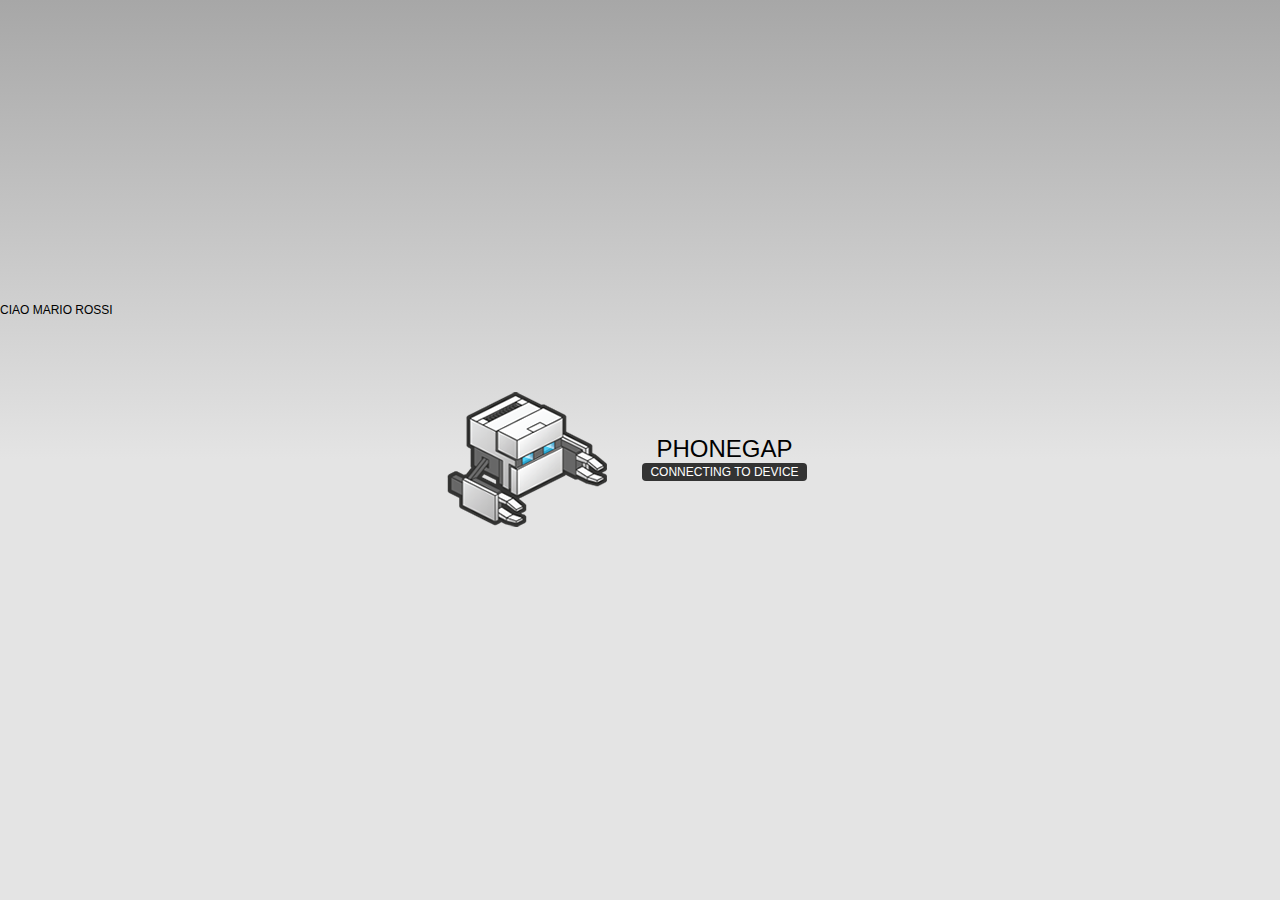
==== www/test.html @ 3dcea618 "Initial commit" ====
<!DOCTYPE html>
<!--
    Copyright (c) 2012-2016 Adobe Systems Incorporated. All rights reserved.

    Licensed to the Apache Software Foundation (ASF) under one
    or more contributor license agreements.  See the NOTICE file
    distributed with this work for additional information
    regarding copyright ownership.  The ASF licenses this file
    to you under the Apache License, Version 2.0 (the
    "License"); you may not use this file except in compliance
    with the License.  You may obtain a copy of the License at

    http://www.apache.org/licenses/LICENSE-2.0

    Unless required by applicable law or agreed to in writing,
    software distributed under the License is distributed on an
    "AS IS" BASIS, WITHOUT WARRANTIES OR CONDITIONS OF ANY
     KIND, either express or implied.  See the License for the
    specific language governing permissions and limitations
    under the License.
-->
<html>

<head>
    <meta charset="utf-8" />
    <meta name="format-detection" content="telephone=no" />
    <meta name="msapplication-tap-highlight" content="no" />
    <meta name="viewport" content="user-scalable=no, initial-scale=1, maximum-scale=1, minimum-scale=1, width=device-width" />
    <!-- This is a wide open CSP declaration. To lock this down for production, see below. -->
    <meta http-equiv="Content-Security-Policy" content="default-src * 'unsafe-inline'; style-src 'self' 'unsafe-inline'; media-src *" />
    <!-- Good default declaration:
    * gap: is required only on iOS (when using UIWebView) and is needed for JS->native communication
    * https://ssl.gstatic.com is required only on Android and is needed for TalkBack to function properly
    * Disables use of eval() and inline scripts in order to mitigate risk of XSS vulnerabilities. To change this:
        * Enable inline JS: add 'unsafe-inline' to default-src
        * Enable eval(): add 'unsafe-eval' to default-src
    * Create your own at http://cspisawesome.com
    -->
    <!-- <meta http-equiv="Content-Security-Policy" content="default-src 'self' data: gap: 'unsafe-inline' https://ssl.gstatic.com; style-src 'self' 'unsafe-inline'; media-src *" /> -->

    <link rel="stylesheet" type="text/css" href="css/index.css" />
    <title>MyTube</title>
</head>

<body>
	<iframe width="100%" height="300" src="http://www.youtube.com/embed/8dOVI2mOI4k?rel=0&amp;controls=0&amp;showinfo=0" frameborder="0" allowfullscreen></iframe>		
    <div id="nome"></div>
	<div class="app">
		
        <h1>PhoneGap</h1>
        <div id="deviceready" class="blink">
            <p class="event listening">Connecting to Device</p>
            <p class="event received">Device is Ready</p>
        </div>

    </div>
    <script type="text/javascript" src="cordova.js"></script>
    <script type="text/javascript" src="js/index.js"></script>
    <script type="text/javascript">
        app.initialize();
    </script>
</body>

</html>
---- www/css/index.css ----
/*
 * Licensed to the Apache Software Foundation (ASF) under one
 * or more contributor license agreements.  See the NOTICE file
 * distributed with this work for additional information
 * regarding copyright ownership.  The ASF licenses this file
 * to you under the Apache License, Version 2.0 (the
 * "License"); you may not use this file except in compliance
 * with the License.  You may obtain a copy of the License at
 *
 * http://www.apache.org/licenses/LICENSE-2.0
 *
 * Unless required by applicable law or agreed to in writing,
 * software distributed under the License is distributed on an
 * "AS IS" BASIS, WITHOUT WARRANTIES OR CONDITIONS OF ANY
 * KIND, either express or implied.  See the License for the
 * specific language governing permissions and limitations
 * under the License.
 */
* {
    -webkit-tap-highlight-color: rgba(0,0,0,0); /* make transparent link selection, adjust last value opacity 0 to 1.0 */
}

body {
    -webkit-touch-callout: none;                /* prevent callout to copy image, etc when tap to hold */
    -webkit-text-size-adjust: none;             /* prevent webkit from resizing text to fit */
    -webkit-user-select: none;                  /* prevent copy paste, to allow, change 'none' to 'text' */
    background-color:#E4E4E4;
    background-image:linear-gradient(top, #A7A7A7 0%, #E4E4E4 51%);
    background-image:-webkit-linear-gradient(top, #A7A7A7 0%, #E4E4E4 51%);
    background-image:-ms-linear-gradient(top, #A7A7A7 0%, #E4E4E4 51%);
    background-image:-webkit-gradient(
        linear,
        left top,
        left bottom,
        color-stop(0, #A7A7A7),
        color-stop(0.51, #E4E4E4)
    );
    background-attachment:fixed;
    font-family:'HelveticaNeue-Light', 'HelveticaNeue', Helvetica, Arial, sans-serif;
    font-size:12px;
    height:100%;
    margin:0px;
    padding:0px;
    text-transform:uppercase;
    width:100%;
}

/* Portrait layout (default) */
.app {
    background:url(../img/logo.png) no-repeat center top; /* 170px x 200px */
    position:absolute;             /* position in the center of the screen */
    left:50%;
    top:50%;
    height:50px;                   /* text area height */
    width:225px;                   /* text area width */
    text-align:center;
    padding:180px 0px 0px 0px;     /* image height is 200px (bottom 20px are overlapped with text) */
    margin:-115px 0px 0px -112px;  /* offset vertical: half of image height and text area height */
                                   /* offset horizontal: half of text area width */
}

/* Landscape layout (with min-width) */
@media screen and (min-aspect-ratio: 1/1) and (min-width:400px) {
    .app {
        background-position:left center;
        padding:75px 0px 75px 170px;  /* padding-top + padding-bottom + text area = image height */
        margin:-90px 0px 0px -198px;  /* offset vertical: half of image height */
                                      /* offset horizontal: half of image width and text area width */
    }
}

h1 {
    font-size:24px;
    font-weight:normal;
    margin:0px;
    overflow:visible;
    padding:0px;
    text-align:center;
}

.event {
    border-radius:4px;
    -webkit-border-radius:4px;
    color:#FFFFFF;
    font-size:12px;
    margin:0px 30px;
    padding:2px 0px;
}

.event.listening {
    background-color:#333333;
    display:block;
}

.event.received {
    background-color:#4B946A;
    display:none;
}

@keyframes fade {
    from { opacity: 1.0; }
    50% { opacity: 0.4; }
    to { opacity: 1.0; }
}
 
@-webkit-keyframes fade {
    from { opacity: 1.0; }
    50% { opacity: 0.4; }
    to { opacity: 1.0; }
}
 
.blink {
    animation:fade 3000ms infinite;
    -webkit-animation:fade 3000ms infinite;
}
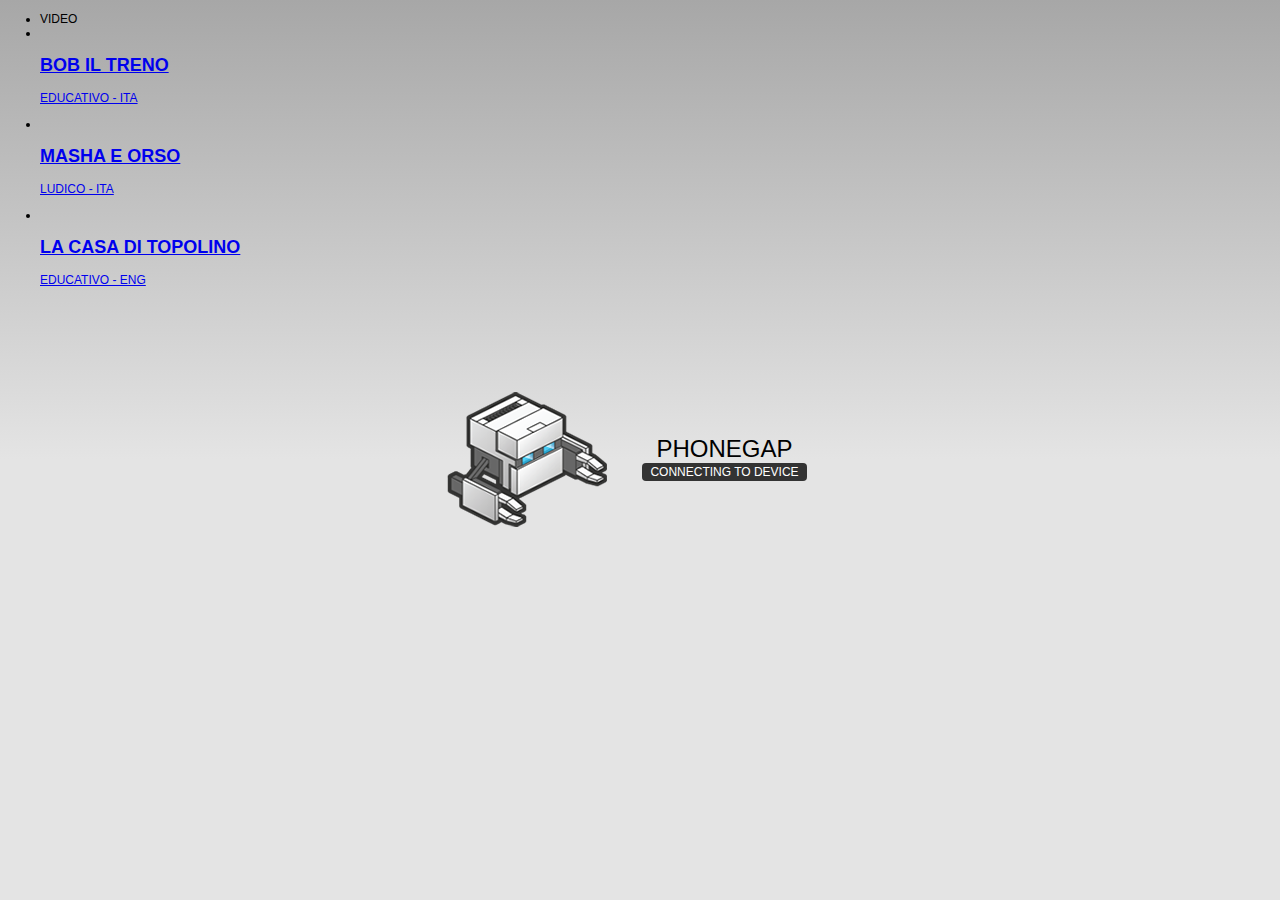
==== commit 468bfb0b: "Lettura da lista youtube" ====
--- a/www/test.html
+++ b/www/test.html
@@ -1,24 +1,4 @@
 <!DOCTYPE html>
-<!--
-    Copyright (c) 2012-2016 Adobe Systems Incorporated. All rights reserved.
-
-    Licensed to the Apache Software Foundation (ASF) under one
-    or more contributor license agreements.  See the NOTICE file
-    distributed with this work for additional information
-    regarding copyright ownership.  The ASF licenses this file
-    to you under the Apache License, Version 2.0 (the
-    "License"); you may not use this file except in compliance
-    with the License.  You may obtain a copy of the License at
-
-    http://www.apache.org/licenses/LICENSE-2.0
-
-    Unless required by applicable law or agreed to in writing,
-    software distributed under the License is distributed on an
-    "AS IS" BASIS, WITHOUT WARRANTIES OR CONDITIONS OF ANY
-     KIND, either express or implied.  See the License for the
-    specific language governing permissions and limitations
-    under the License.
--->
 <html>
 
 <head>
@@ -43,8 +23,34 @@
 </head>
 
 <body>
-	<iframe width="100%" height="300" src="http://www.youtube.com/embed/8dOVI2mOI4k?rel=0&amp;controls=0&amp;showinfo=0" frameborder="0" allowfullscreen></iframe>		
+	
     <div id="nome"></div>
+	<ul data-role="listview" data-icon="false">
+		<li data-role="list-divider">
+			Video
+		</li>
+		<li>
+			<a href="#" onclick="changevideo();">
+				<img src="" class="ui-thumbnail ui-thumbnail" />
+				<h2>Bob il treno</h2>
+				<p>Educativo - ITA</p>
+			</a>
+		</li>
+		<li>
+			<a href="#">
+				<img src="" class="ui-thumbnail ui-thumbnail" />
+				<h2>Masha e Orso</h2>
+				<p>Ludico - ITA</p>
+			</a>
+		</li>
+		<li>
+			<a href="#">
+				<img src="" class="ui-thumbnail ui-thumbnail" />
+				<h2>La casa di topolino</h2>
+				<p>Educativo - ENG</p>
+			</a>
+		</li>
+	</ul>
 	<div class="app">
 		
         <h1>PhoneGap</h1>
@@ -59,6 +65,34 @@
     <script type="text/javascript">
         app.initialize();
     </script>
+	<script src="https://ajax.googleapis.com/ajax/libs/jquery/3.3.1/jquery.min.js"></script>
+    <script>
+        function onGoogleLoad() {
+            gapi.client.setApiKey('');
+            gapi.client.load('youtube', 'v3', function() {
+
+                var request = gapi.client.youtube.playlistItems.list({
+                    part: 'snippet',
+                    playlistId: 'PLWWCF1LDEhZNuVoNLwei6oxv6aE6MPBZV',
+                    maxResults: 50
+                });
+
+                request.execute(function(response) {
+                    for (var i = 0; i < response.items.length; i++) {						
+                        console.log("Title " + response.items[i].snippet.title + " published at " + response.items[i].snippet.publishedAt);
+						console.log(response.items[i].snippet.thumbnails.default.url);
+						console.log("ID " + response.items[i].snippet.resourceId.videoId);
+						var video=response.items[i].snippet.resourceId.videoId;
+						$("ul").append('<li><a href="'+video+'"><img src="'+response.items[i].snippet.thumbnails.default.url+'" class="ui-thumbnail ui-thumbnail" /><h2>'+response.items[i].snippet.title+'</h2></a></li>');
+					}
+                });
+            });
+        }
+		
+		
+    </script>
+
+    <script src="https://apis.google.com/js/client.js?onload=onGoogleLoad"></script>	
 </body>
 
-</html>+</html>
